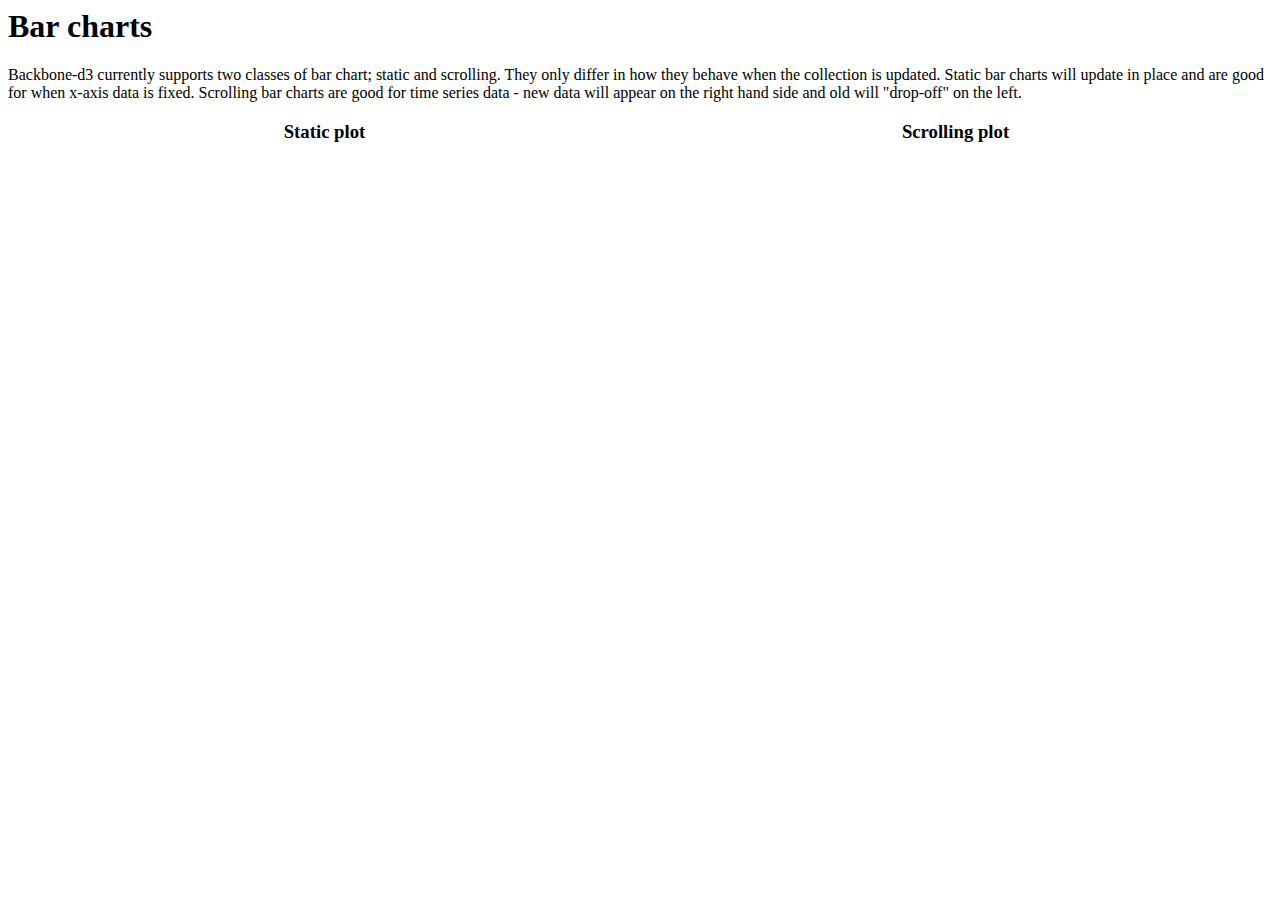
==== bar.html @ f62f5a71 "Add a working example" ====
<html>
	<head>
	  <title>Backbone.d3 - Bar charts</title>

	  <link rel="stylesheet" href="https://raw.github.com/drsm79/Backbone-d3/master/examples/style.css" type="text/css" />
    <script src="https://raw.github.com/drsm79/Backbone-d3/master/examples/scripts/jquery.js" type='text/javascript'> </script>
    <script src="https://raw.github.com/drsm79/Backbone-d3/master/examples/scripts/underscore-min.js" type="text/javascript"> </script>
    <script src="https://raw.github.com/drsm79/Backbone-d3/master/examples/scripts/backbone.js" type="text/javascript"> </script>
    <script src="https://raw.github.com/drsm79/Backbone-d3/master/examples/scripts/d3.min.js" type="text/javascript"> </script>
    <script src="https://raw.github.com/drsm79/Backbone-d3/master/examples/scripts/d3.layout.min.js" type="text/javascript"> </script>
    <script src="https://raw.github.com/drsm79/Backbone-d3/master/backbone-d3.js" type="text/javascript"> </script>

    <script type="text/javascript">
      $(function() {
        var DataPoint = Backbone.Model.extend({
          initialize: function(point) {
            this.set({
              id: point.id,
              x: point.x,
              y: point.y
            });
          }
        });

        var DataSeries = Backbone.d3.PlotCollection.extend({
          model : DataPoint,
          url : "bardata.json",
          // Needed for scolling plots
          size: 5,
          plotdata: function(){
            var data = [];
            this.forEach(function(datapoint) {
                data.push({x:datapoint.get('x'), y:datapoint.get('y')});
              }
            )
            // Needed for scolling plots
            return _.last(data, this.size);
          },
          fetch: function(){
            // No op
            console.log('fetching is a no op in this example');
          }
        });

        var series1 = new DataSeries();

        var plot1 = Backbone.d3.getView(series1, {div:'#plot1'});
        series1.reset([
          new DataPoint({x:1, y:6, id:1}),
          new DataPoint({x:2, y:4, id:2}),
          new DataPoint({x:3, y:2, id:3}),
          new DataPoint({x:4, y:4, id:4}),
          new DataPoint({x:5, y:6, id:5})
        ]);
        // evolve the dataset
        _.each(_.range(1,6), function(i, ii, l) {
          setTimeout(function() {
                   m = plot1.collection.get(i);
                   m.set({y:2*i});
          }, i * 1000);
        })

        var series2 = new DataSeries();
        series2.scrolling = true;

        var plot2 = Backbone.d3.getView(series2, {div:'#plot2'});
        series2.reset([
          new DataPoint({x:1, y:5, id:1}),
          new DataPoint({x:2, y:4, id:2}),
          new DataPoint({x:3, y:3, id:3}),
          new DataPoint({x:4, y:2, id:4}),
          new DataPoint({x:5, y:1, id:5})
        ]);
        // evolve the dataset
        _.each(_.range(1,6), function(i, ii, l) {
          setTimeout(function() {
                   plot2.collection.add(new DataPoint({x:i+5, y:i*2, id:i}));
          }, i * 1000);
        })
      });

    </script>
  </head>
  <body>
    <div id="content">
      <h1>Bar charts</h1>
      <p>Backbone-d3 currently supports two classes of bar chart; static and
        scrolling. They only differ in how they behave when the collection is
        updated. Static bar charts will update in place and are good for when
        x-axis data is fixed. Scrolling bar charts are good for time series
        data - new data will appear on the right hand side and old will
        "drop-off" on the left.</p>
      <table width="100%">
        <tr>
          <td width="50%" align="center">
            <h3>Static plot<div id="plot1"></div></h3>
          </td>
          <td width="50%" align="center">
            <h3>Scrolling plot<div id="plot2"></div></h3>
          </td>
        </tr>
      </table>
    </div>
  </body>
</html>
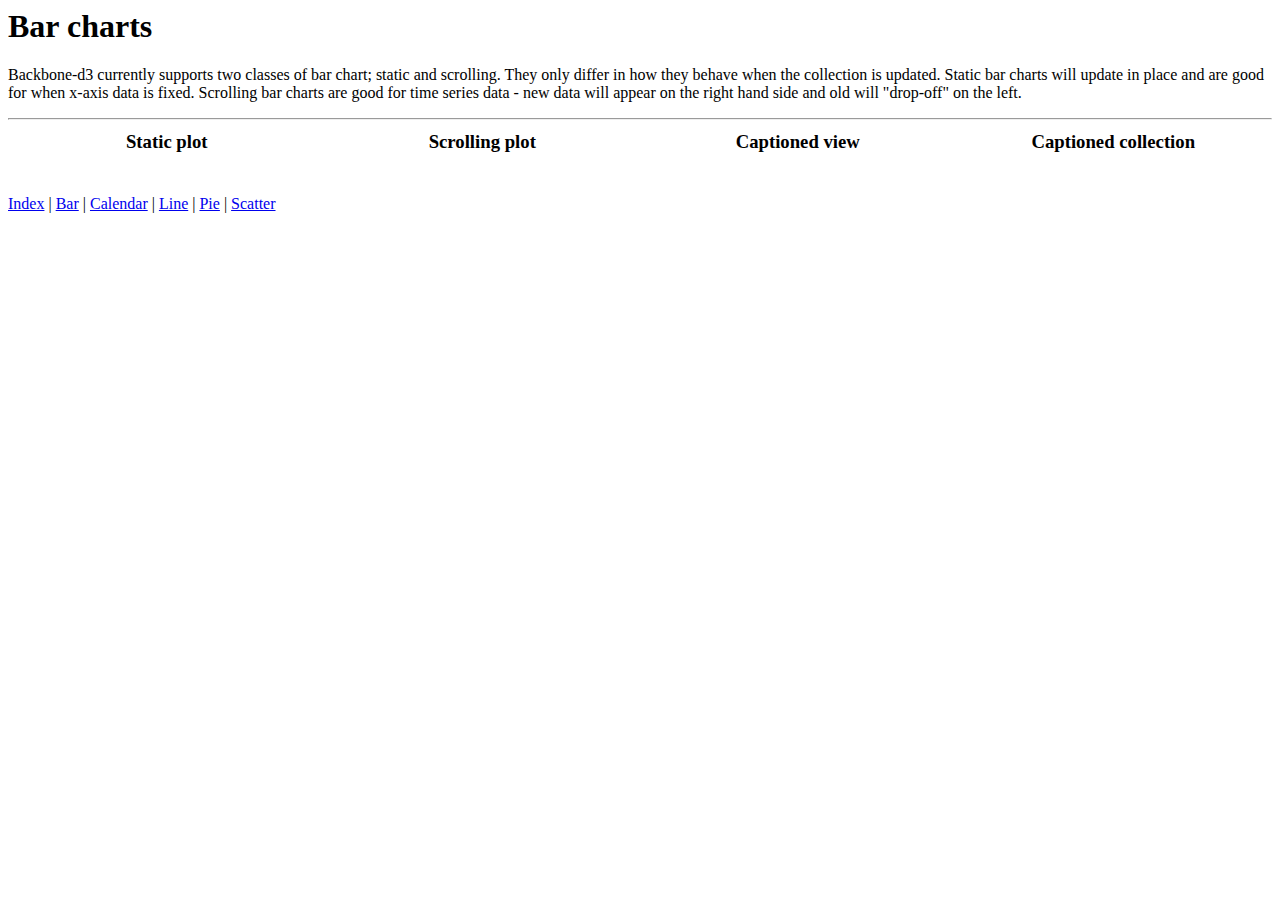
==== commit 9c9c27a4: "Update examples for new code layout" ====
--- a/bar.html
+++ b/bar.html
@@ -2,14 +2,10 @@
 	<head>
 	  <title>Backbone.d3 - Bar charts</title>
 
-	  <link rel="stylesheet" href="https://raw.github.com/drsm79/Backbone-d3/master/examples/style.css" type="text/css" />
-    <script src="https://raw.github.com/drsm79/Backbone-d3/master/examples/scripts/jquery.js" type='text/javascript'> </script>
-    <script src="https://raw.github.com/drsm79/Backbone-d3/master/examples/scripts/underscore-min.js" type="text/javascript"> </script>
-    <script src="https://raw.github.com/drsm79/Backbone-d3/master/examples/scripts/backbone.js" type="text/javascript"> </script>
-    <script src="https://raw.github.com/drsm79/Backbone-d3/master/examples/scripts/d3.min.js" type="text/javascript"> </script>
-    <script src="https://raw.github.com/drsm79/Backbone-d3/master/examples/scripts/d3.layout.min.js" type="text/javascript"> </script>
-    <script src="https://raw.github.com/drsm79/Backbone-d3/master/backbone-d3.js" type="text/javascript"> </script>
+	  <link rel="stylesheet" href="style.css" type="text/css" />
 
+    <script src="loader.js" type="text/javascript"></script>
+    <script src="https://raw.github.com/drsm79/Backbone-d3/master/visualisations/bar.js" type="text/javascript"></script>
     <script type="text/javascript">
       $(function() {
         var DataPoint = Backbone.Model.extend({
@@ -26,16 +22,6 @@
           model : DataPoint,
           url : "bardata.json",
           // Needed for scolling plots
-          size: 5,
-          plotdata: function(){
-            var data = [];
-            this.forEach(function(datapoint) {
-                data.push({x:datapoint.get('x'), y:datapoint.get('y')});
-              }
-            )
-            // Needed for scolling plots
-            return _.last(data, this.size);
-          },
           fetch: function(){
             // No op
             console.log('fetching is a no op in this example');
@@ -43,8 +29,8 @@
         });
 
         var series1 = new DataSeries();
+        var plot1 = new Backbone.d3.Canned.Bar.View(series1, {div:'#plot1'});
 
-        var plot1 = Backbone.d3.getView(series1, {div:'#plot1'});
         series1.reset([
           new DataPoint({x:1, y:6, id:1}),
           new DataPoint({x:2, y:4, id:2}),
@@ -61,9 +47,8 @@
         })
 
         var series2 = new DataSeries();
-        series2.scrolling = true;
 
-        var plot2 = Backbone.d3.getView(series2, {div:'#plot2'});
+        var plot2 = new Backbone.d3.Canned.Bar.View(series2, {div:'#plot2', scrolling:true});
         series2.reset([
           new DataPoint({x:1, y:5, id:1}),
           new DataPoint({x:2, y:4, id:2}),
@@ -77,12 +62,46 @@
                    plot2.collection.add(new DataPoint({x:i+5, y:i*2, id:i}));
           }, i * 1000);
         })
+
+        var series3 = new DataSeries();
+        var caption = "**figure 3:** caption on the view using some markdown to describe this *sweet plot*, yo";
+        var plot3 = new Backbone.d3.Canned.Bar.View(series3, {div:'#plot3', scrolling:true, caption:caption});
+        series3.reset([
+          new DataPoint({x:1, y:5, id:1}),
+          new DataPoint({x:2, y:4, id:2}),
+          new DataPoint({x:3, y:3, id:3}),
+          new DataPoint({x:4, y:2, id:4}),
+          new DataPoint({x:5, y:1, id:5})
+        ]);
+        // evolve the dataset
+        _.each(_.range(1,6), function(i, ii, l) {
+          setTimeout(function() {
+                   plot3.collection.add(new DataPoint({x:i+5, y:i*2, id:i}));
+          }, i * 1000);
+        })
+
+        var caption = "**figure 4:** caption on the collection using some markdown to describe this *sweet plot*, yo";
+        var series4 = new DataSeries([], {caption:caption});
+        var plot4 = new Backbone.d3.Canned.Bar.View(series4, {div:'#plot4', scrolling:true});
+        series4.reset([
+          new DataPoint({x:1, y:5, id:1}),
+          new DataPoint({x:2, y:4, id:2}),
+          new DataPoint({x:3, y:3, id:3}),
+          new DataPoint({x:4, y:2, id:4}),
+          new DataPoint({x:5, y:1, id:5})
+        ]);
+        // evolve the dataset
+        _.each(_.range(1,6), function(i, ii, l) {
+          setTimeout(function() {
+                   plot4.collection.add(new DataPoint({x:i+5, y:i*2, id:i}));
+          }, i * 1000);
+        })
       });
 
     </script>
   </head>
   <body>
-    <div id="content">
+    <div id="container">
       <h1>Bar charts</h1>
       <p>Backbone-d3 currently supports two classes of bar chart; static and
         scrolling. They only differ in how they behave when the collection is
@@ -90,16 +109,47 @@
         x-axis data is fixed. Scrolling bar charts are good for time series
         data - new data will appear on the right hand side and old will
         "drop-off" on the left.</p>
+      <hr/>
       <table width="100%">
         <tr>
-          <td width="50%" align="center">
-            <h3>Static plot<div id="plot1"></div></h3>
+          <td width="25%" align="center" valign="top">
+            <h3>Static plot</h3>
           </td>
-          <td width="50%" align="center">
-            <h3>Scrolling plot<div id="plot2"></div></h3>
+          <td width="25%" align="center" valign="top">
+            <h3>Scrolling plot</h3>
+          </td>
+          <td width="25%" align="center" valign="top">
+            <h3>Captioned view</h3>
+          </td>
+          <td width="25%" align="center" valign="top">
+            <h3>Captioned collection</h3>
+          </td>
+        </tr>
+        <tr>
+          <td width="25%" align="center" valign="top">
+            <div id="plot1"></div>
+          </td>
+          <td width="25%" align="center" valign="top">
+            <div id="plot2"></div>
+          </td>
+          <td width="25%" align="center" valign="top">
+            <div id="plot3"></div>
+          </td>
+          <td width="25%" align="center" valign="top">
+            <div id="plot4"></div>
           </td>
         </tr>
       </table>
+	    <div class="footer">
+	      <p>
+	        <a href="index.html">Index</a> |
+	        <a href="bar.html">Bar</a> |
+	        <a href="calendar.html">Calendar</a> |
+	        <a href="line.html">Line</a> |
+	        <a href="pie.html">Pie</a> |
+	        <a href="scatter.html">Scatter</a>
+	      </p>
+	    </div>
     </div>
   </body>
 </html>
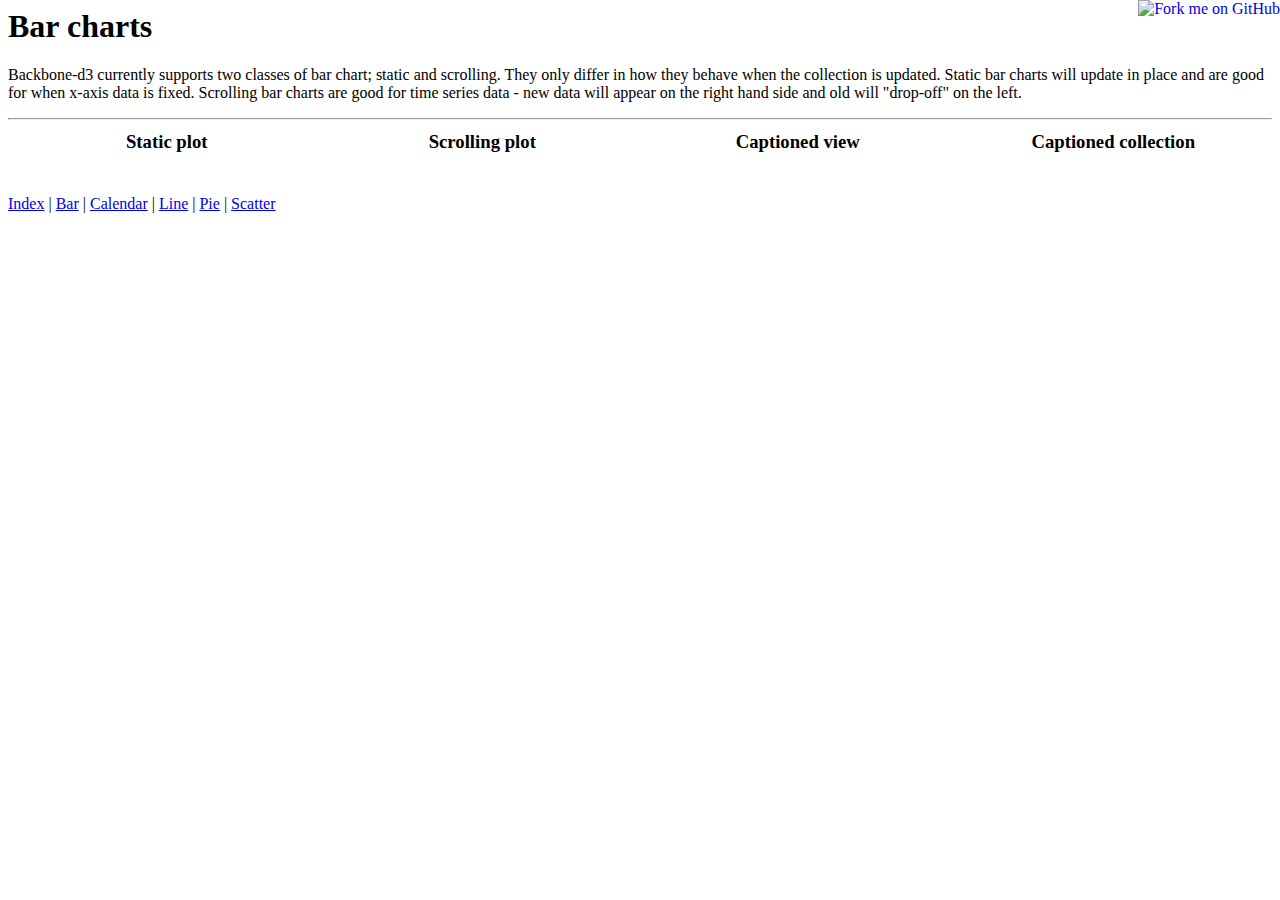
==== commit b95b33be: "Merge 46736c71d70d37c379546d2939cb974f249378e7 into 9c9c27a46a7d4da3dfcbe3800a09138ef7075c44" ====
--- a/bar.html
+++ b/bar.html
@@ -5,7 +5,7 @@
 	  <link rel="stylesheet" href="style.css" type="text/css" />
 
     <script src="loader.js" type="text/javascript"></script>
-    <script src="https://raw.github.com/drsm79/Backbone-d3/master/visualisations/bar.js" type="text/javascript"></script>
+    <script src="https://rawgithub.com/drsm79/Backbone-d3/master/visualisations/bar.js" type="text/javascript"></script>
     <script type="text/javascript">
       $(function() {
         var DataPoint = Backbone.Model.extend({
